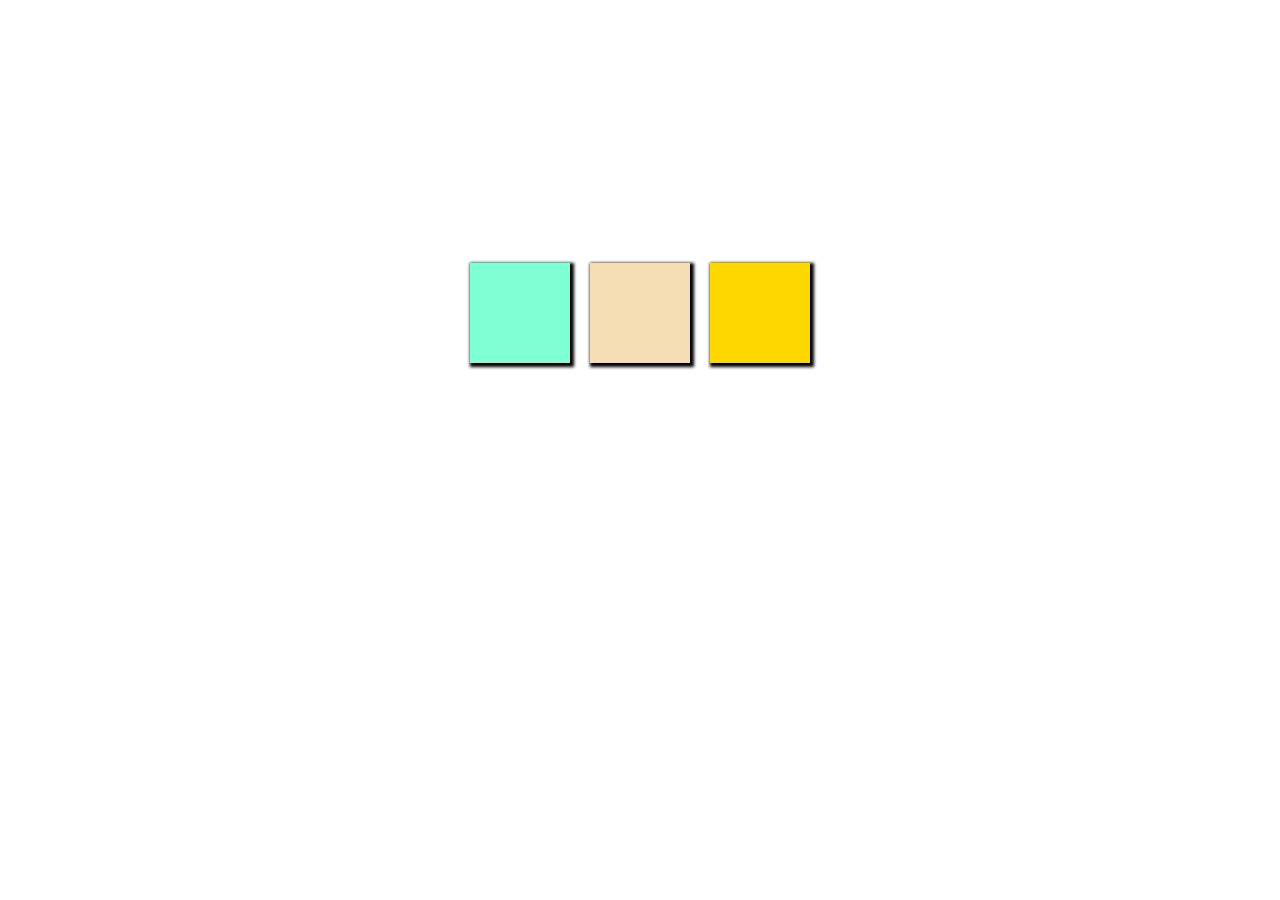
==== cherubin.html @ 51b33f33 "initialisation du projet" ====
<!DOCTYPE html>
<html lang="fr">
<head> 
        <meta charset="UTF-8">  
        <meta name="viewport" content="width=device-width, initial-scale=1.0">  
        <title>Document</title>  
        <style> 
        
        section{
            display: flex;
           justify-content: center;
           margin-top: 20%;
        }
            .bloc1 {  
                width: 100px;  
                height: 100px;  
                background-color: aquamarine;  
                margin: 10px; 
                box-shadow: 2px 2px 3px 2px black;
            }
            .bloc2 {  
                width: 100px;  
                height: 100px;  
                background-color: wheat;  
                margin: 10px; 
                box-shadow: 2px 2px 3px 2px black; 
            }
            .bloc3 {  
                width: 100px;  
                height: 100px;  
                background-color: gold;  
                margin: 10px;  
                box-shadow: 2px 2px 3px 2px black;
            }    
        </style>  
    </head>  
    <body>
         <section class="brique">
         <div class="bloc1"></div>  
        <div class="bloc2"></div>  
        <div class="bloc3"></div> 
    </section> 
        
    </body>  
    </html>
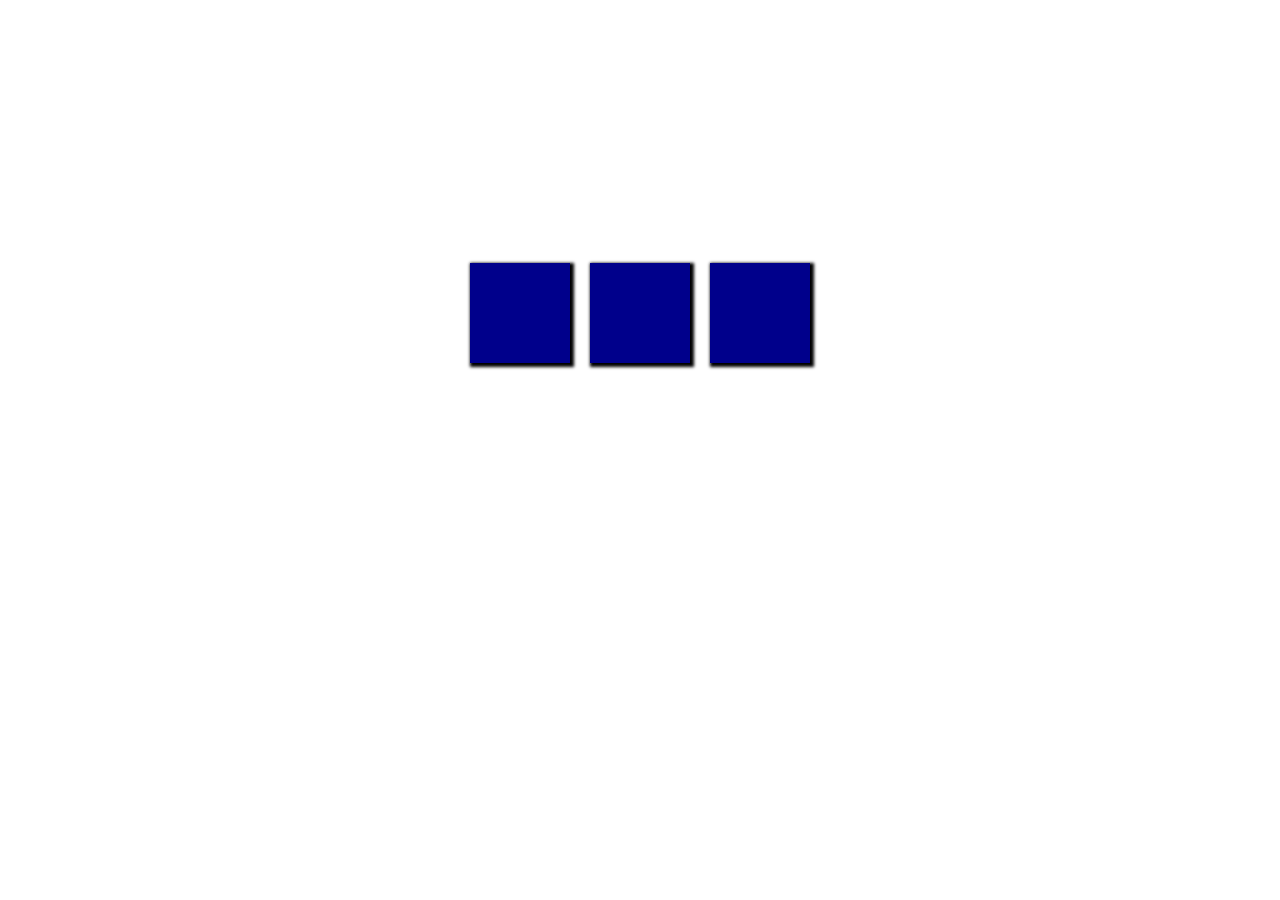
==== commit 4cbfe387: "add span effet hover" ====
--- a/cherubin.html
+++ b/cherubin.html
@@ -4,41 +4,15 @@
         <meta charset="UTF-8">  
         <meta name="viewport" content="width=device-width, initial-scale=1.0">  
         <title>Document</title>  
-        <style> 
-        
-        section{
-            display: flex;
-           justify-content: center;
-           margin-top: 20%;
-        }
-            .bloc1 {  
-                width: 100px;  
-                height: 100px;  
-                background-color: aquamarine;  
-                margin: 10px; 
-                box-shadow: 2px 2px 3px 2px black;
-            }
-            .bloc2 {  
-                width: 100px;  
-                height: 100px;  
-                background-color: wheat;  
-                margin: 10px; 
-                box-shadow: 2px 2px 3px 2px black; 
-            }
-            .bloc3 {  
-                width: 100px;  
-                height: 100px;  
-                background-color: gold;  
-                margin: 10px;  
-                box-shadow: 2px 2px 3px 2px black;
-            }    
-        </style>  
+        <link rel="stylesheet" href="lucas.css"> 
+    
     </head>  
     <body>
          <section class="brique">
          <div class="bloc1"></div>  
         <div class="bloc2"></div>  
         <div class="bloc3"></div> 
+        <span></span>
     </section> 
         
     </body>  
--- a/lucas.css
+++ b/lucas.css
@@ -0,0 +1,55 @@
+section{
+    display: flex;
+   justify-content: center;
+   margin-top: 20%;
+     
+}
+    .bloc1 {  
+        width: 100px;  
+        height: 100px;  
+        background-color: darkblue;  
+        margin: 10px; 
+        box-shadow: 2px 2px 3px 2px black;
+    }
+   
+    .bloc2 {  
+        width: 100px;  
+        height: 100px;  
+        background-color: darkblue;  
+        margin: 10px; 
+        box-shadow: 2px 2px 3px 2px black; 
+    }
+   
+    .bloc3 {  
+        width: 100px;  
+        height: 100px;  
+        background-color: darkblue;  
+        margin: 10px;  
+        box-shadow: 2px 2px 3px 2px black;
+    }
+     
+
+     span {   
+        position: absolute;
+        width: 50px;  
+        height: 100px;  
+        background-color: rgb(67, 47, 73);  
+        margin: 10px;  
+        border: solid 1px black;
+        border-radius: 50%;
+        box-shadow: 2px 2px 3px 2px rgb(0, 0, 0);
+        visibility: hidden; /* Masquer le span par défaut */  
+        transition: left 0.3s ease;  
+    }  
+    
+    .bloc1:hover ~ span {  
+        margin-right: 20%;
+        visibility: visible; /* Rendre le span visible au survol */  
+    }  
+    
+    .bloc2:hover ~ span {  
+        margin-right: 1%;
+        visibility: visible; /* Rendre le span visible au survol */  
+    }  
+    
+    
